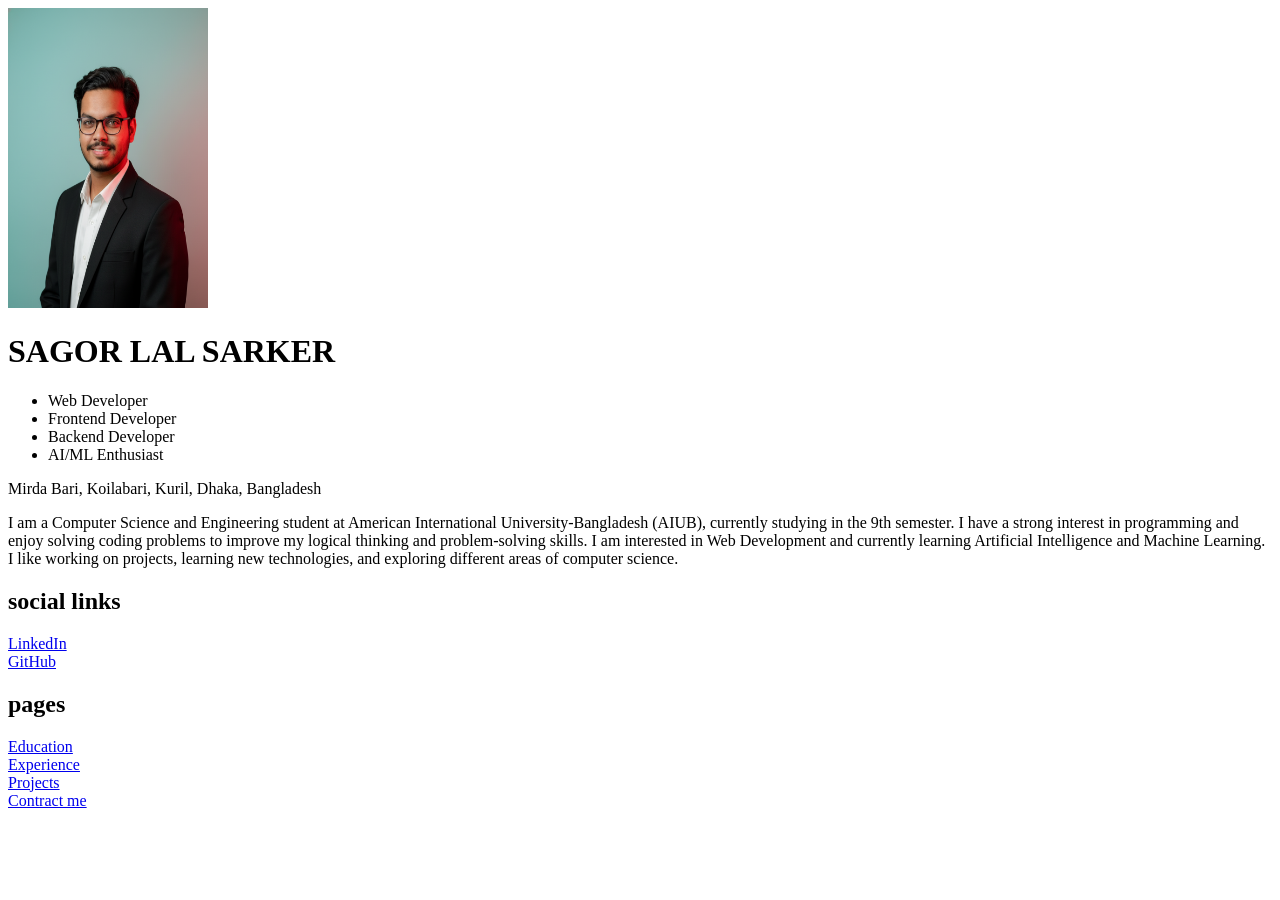
==== portfolio/index.html @ 15f3688c "After Lab2" ====
<!DOCTYPE html>
<html lang="en">
<head>
    <meta charset="UTF-8">
    <meta name="viewport" content="width=device-width, initial-scale=1.0">
    <title>Home page</title>
</head>
<body>
    <img src="image/profile.png" width="200" height="300" alt="Profile Picture">
    <h1>SAGOR LAL SARKER</h1>
    <ul>
        <li>Web Developer</li>
        <li>Frontend Developer</li>
        <li>Backend Developer</li>
        <li>AI/ML Enthusiast</li>
    </ul>
    <p>Mirda Bari, Koilabari, Kuril, Dhaka, Bangladesh</p>

    <p>
    I am a Computer Science and Engineering student at American International University-Bangladesh (AIUB), currently studying in the 9th semester. I have a strong interest in programming and enjoy solving coding problems to improve my logical thinking and problem-solving skills. I am interested in Web Development and currently learning Artificial Intelligence and Machine Learning. I like working on projects, learning new technologies, and exploring different areas of computer science.
    </p>
    
    <h2>social links</h2>
    <a href="https://www.linkedin.com/in/sagor-sarker-1372982a3/" target="_blank">LinkedIn</a><br>
    <a href="https://github.com/slsarker" target="_blank">GitHub</a><br>
    <h2>pages</h2>
    <a href="education.html">Education</a><br>
    <a href="experience.html">Experience</a><br>
    <a href="project.html">Projects</a><br>
    <a href="contract.html">Contract me</a><br>

</body>
</html>
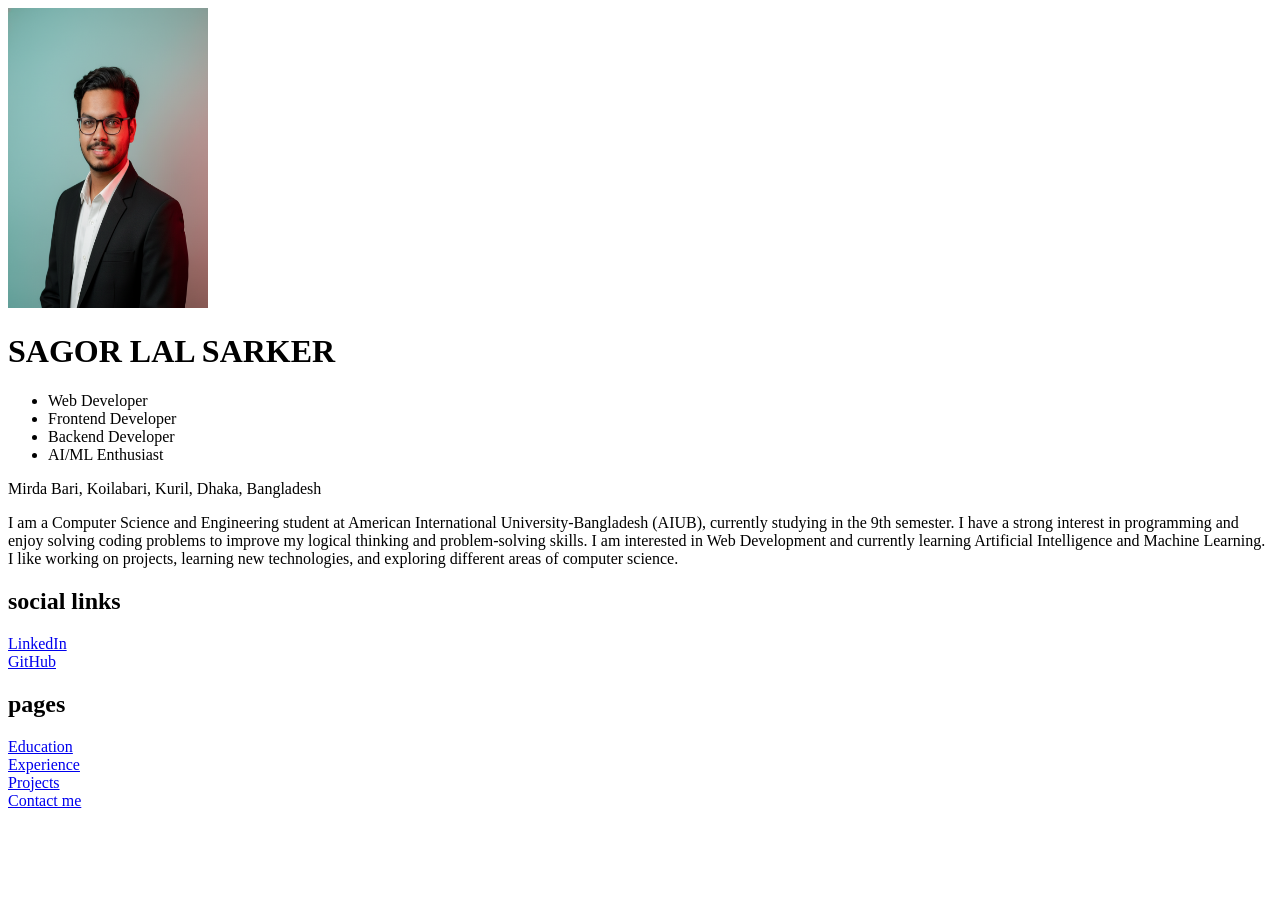
==== commit 4854a8bf: "correction" ====
--- a/portfolio/index.html
+++ b/portfolio/index.html
@@ -27,7 +27,7 @@
     <a href="education.html">Education</a><br>
     <a href="experience.html">Experience</a><br>
     <a href="project.html">Projects</a><br>
-    <a href="contract.html">Contract me</a><br>
+    <a href="contact.html">Contact me</a><br>
 
 </body>
 </html>
